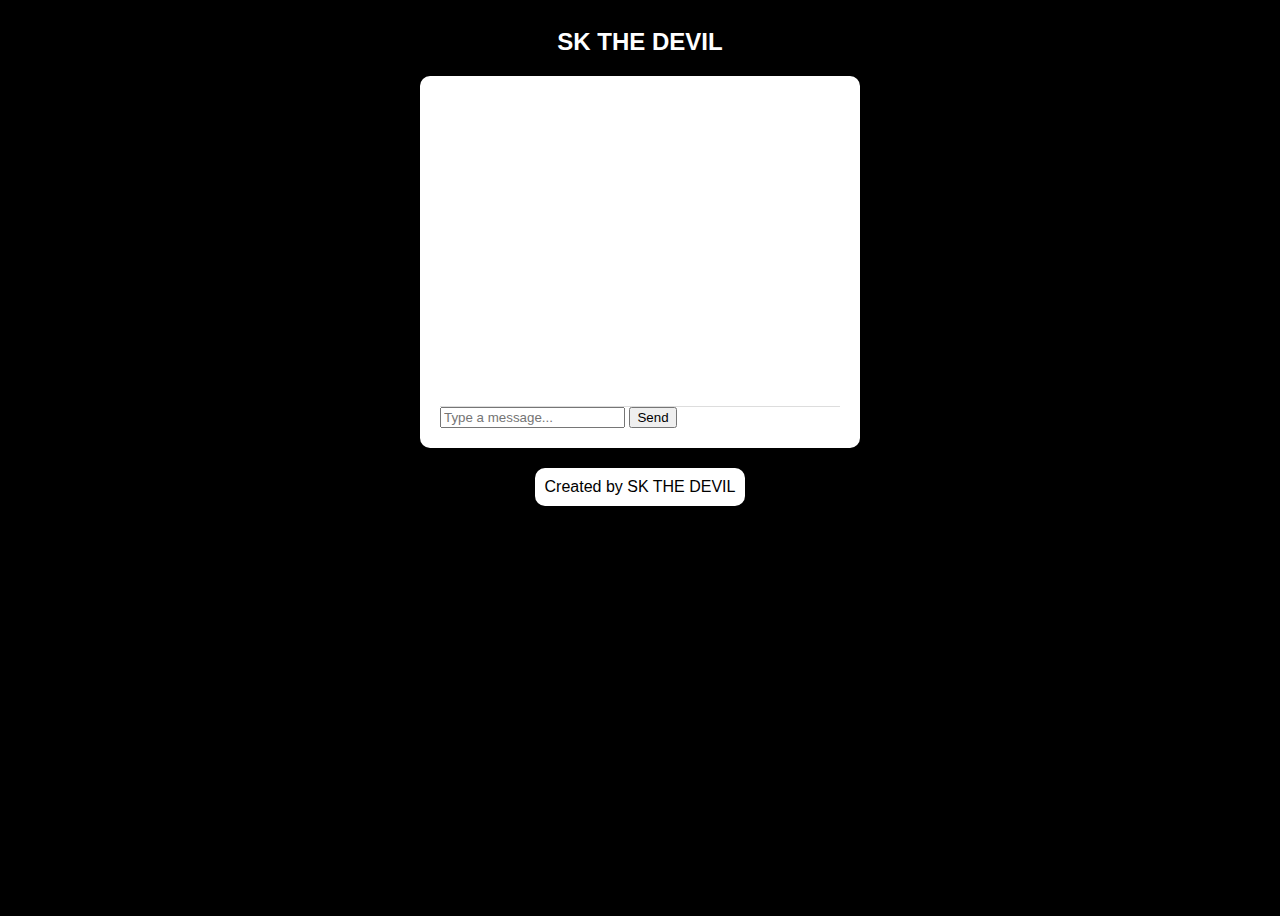
==== index.html @ 9ace683f "Update index.html" ====
<!DOCTYPE html><html lang="en">
<head>
    <meta charset="UTF-8">
    <meta name="viewport" content="width=device-width, initial-scale=1.0">
    <title>Chatbot</title>
    <style>
        body {
            font-family: Arial, sans-serif;
            display: flex;
            flex-direction: column;
            align-items: center;
            height: 100vh;
            background-color: #000;
            color: #fff;
        }
        .header {
            font-size: 24px;
            font-weight: bold;
            margin: 20px;
        }
        .chat-container {
            width: 400px;
            background: white;
            padding: 20px;
            box-shadow: 0px 0px 10px rgba(0, 0, 0, 0.1);
            border-radius: 10px;
            color: black;
        }
        .chat-box {
            height: 300px;
            overflow-y: auto;
            border-bottom: 1px solid #ddd;
            padding-bottom: 10px;
        }
        .generate-images {
            margin-top: 20px;
            padding: 10px;
            background: white;
            border-radius: 10px;
            color: black;
            text-align: center;
        }
    </style>
</head>
<body>
    <div class="header">SK THE DEVIL</div>
    <div class="chat-container">
        <div class="chat-box" id="chat-box"></div>
        <input type="text" id="user-input" placeholder="Type a message...">
        <button onclick="sendMessage()">Send</button>
    </div>
    <div class="generate-images">Created by SK THE DEVIL</div>
    <script>
        function sendMessage() {
            let input = document.getElementById("user-input").value;
            let chatBox = document.getElementById("chat-box");
            if (input) {
                chatBox.innerHTML += `<p><strong>You:</strong> ${input}</p>`;
                let botResponse = `BOT BY SOHAIL KHAN THE DEVIL: Sorry,  my fualt sorry.`;
                chatBox.innerHTML += `<p><strong>Bot:</strong> ${botResponse}</p>`;
                document.getElementById("user-input").value = "";
            }
        }
 </script>

    <script src="script.js"></script>
    
</body>
</html>
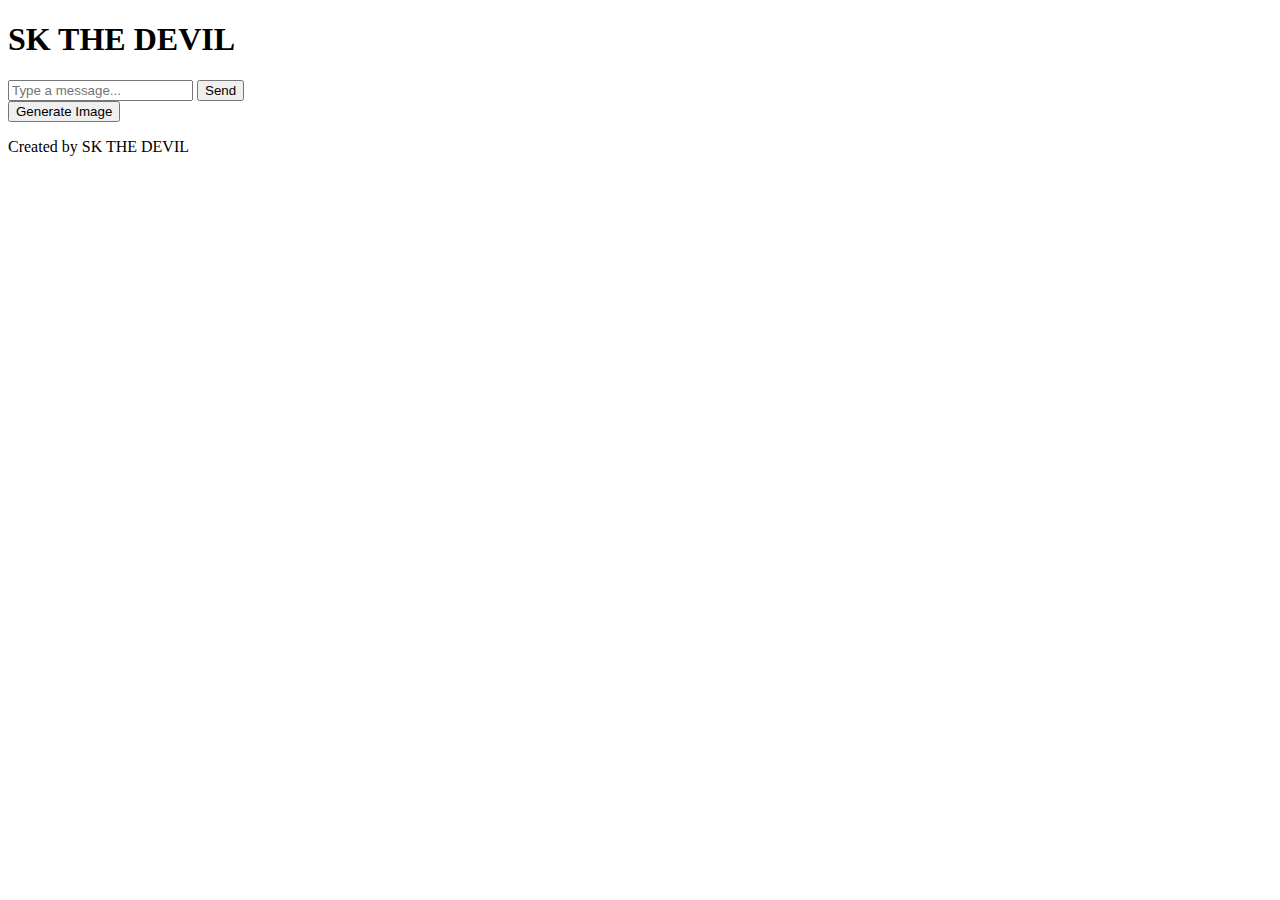
==== commit 643c6191: "Update index.html" ====
--- a/index.html
+++ b/index.html
@@ -1,69 +1,23 @@
-<!DOCTYPE html><html lang="en">
+<!DOCTYPE html>
+<html lang="en">
 <head>
     <meta charset="UTF-8">
     <meta name="viewport" content="width=device-width, initial-scale=1.0">
-    <title>Chatbot</title>
-    <style>
-        body {
-            font-family: Arial, sans-serif;
-            display: flex;
-            flex-direction: column;
-            align-items: center;
-            height: 100vh;
-            background-color: #000;
-            color: #fff;
-        }
-        .header {
-            font-size: 24px;
-            font-weight: bold;
-            margin: 20px;
-        }
-        .chat-container {
-            width: 400px;
-            background: white;
-            padding: 20px;
-            box-shadow: 0px 0px 10px rgba(0, 0, 0, 0.1);
-            border-radius: 10px;
-            color: black;
-        }
-        .chat-box {
-            height: 300px;
-            overflow-y: auto;
-            border-bottom: 1px solid #ddd;
-            padding-bottom: 10px;
-        }
-        .generate-images {
-            margin-top: 20px;
-            padding: 10px;
-            background: white;
-            border-radius: 10px;
-            color: black;
-            text-align: center;
-        }
-    </style>
+    <title>SK THE DEVIL Chatbot</title>
+    <link rel="stylesheet" href="style.css">
 </head>
 <body>
-    <div class="header">SK THE DEVIL</div>
-    <div class="chat-container">
-        <div class="chat-box" id="chat-box"></div>
-        <input type="text" id="user-input" placeholder="Type a message...">
-        <button onclick="sendMessage()">Send</button>
+    <div class="container">
+        <h1>SK THE DEVIL</h1>
+        <div class="chatbox" id="chatbox"></div>
+        <div class="input-container">
+            <input type="text" id="userInput" placeholder="Type a message...">
+            <button onclick="sendMessage()">Send</button>
+        </div>
+        <button id="generateImage" onclick="generateImage()">Generate Image</button>
+        <p class="footer">Created by SK THE DEVIL</p>
     </div>
-    <div class="generate-images">Created by SK THE DEVIL</div>
-    <script>
-        function sendMessage() {
-            let input = document.getElementById("user-input").value;
-            let chatBox = document.getElementById("chat-box");
-            if (input) {
-                chatBox.innerHTML += `<p><strong>You:</strong> ${input}</p>`;
-                let botResponse = `BOT BY SOHAIL KHAN THE DEVIL: Sorry,  my fualt sorry.`;
-                chatBox.innerHTML += `<p><strong>Bot:</strong> ${botResponse}</p>`;
-                document.getElementById("user-input").value = "";
-            }
-        }
- </script>
 
     <script src="script.js"></script>
-    
 </body>
 </html>
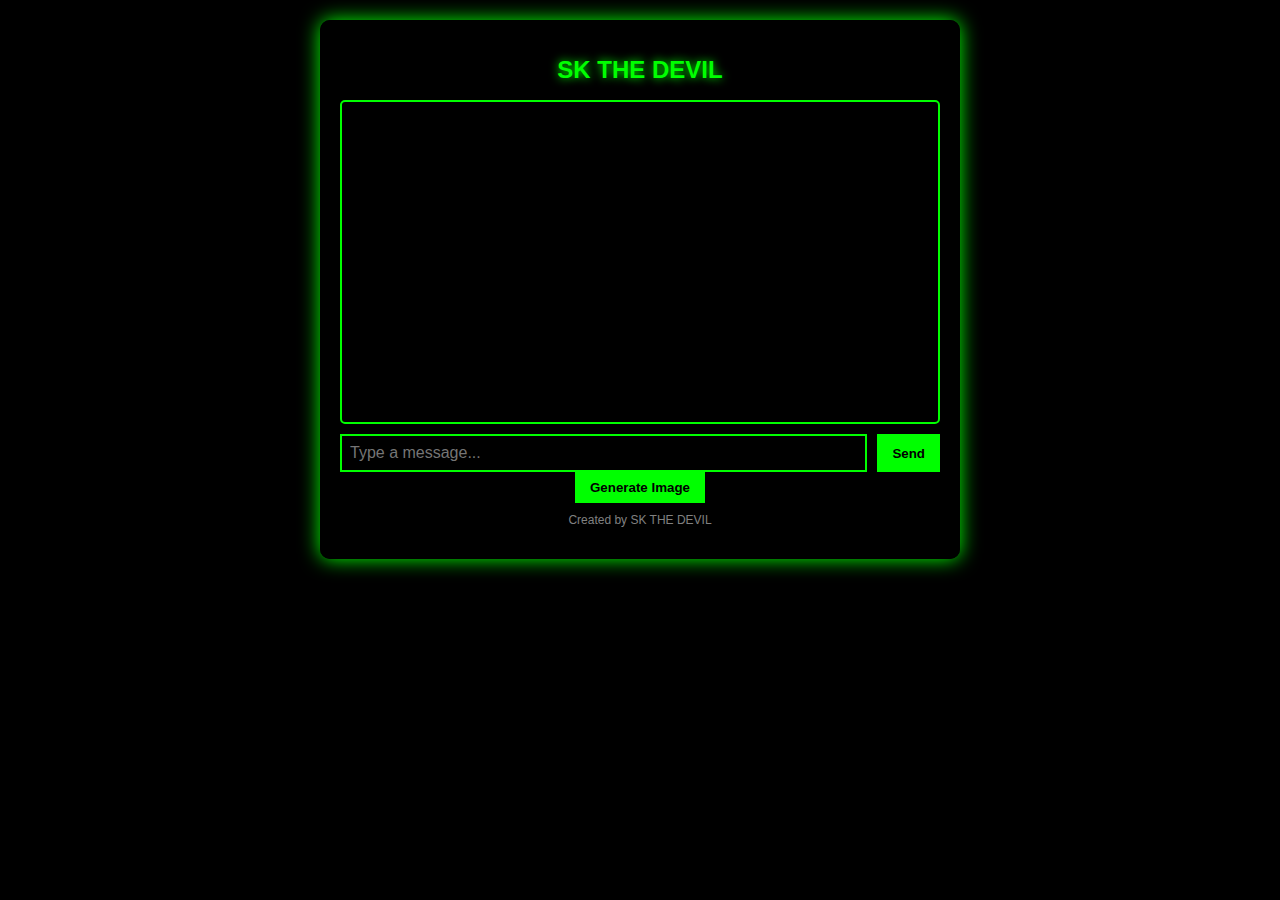
==== commit 27162d9f: "Update index.html" ====
--- a/index.html
+++ b/index.html
@@ -19,5 +19,8 @@
     </div>
 
     <script src="script.js"></script>
+
+    <script src="script.js"></script>
+    
 </body>
 </html>
--- a/style.css
+++ b/style.css
@@ -0,0 +1,75 @@
+body {
+    font-family: Arial, sans-serif;
+    background-color: black;
+    color: lime;
+    text-align: center;
+    margin: 0;
+    padding: 0;
+}
+
+.container {
+    width: 90%;
+    max-width: 600px;
+    margin: 20px auto;
+    padding: 20px;
+    background: rgba(0, 0, 0, 0.9);
+    border-radius: 10px;
+    box-shadow: 0 0 20px lime;
+    animation: glow 1.5s infinite alternate;
+}
+
+@keyframes glow {
+    from { box-shadow: 0 0 10px lime; }
+    to { box-shadow: 0 0 20px lime; }
+}
+
+h1 {
+    font-size: 24px;
+    font-weight: bold;
+    text-shadow: 0 0 10px lime;
+}
+
+.chatbox {
+    height: 300px;
+    overflow-y: auto;
+    background: black;
+    border: 2px solid lime;
+    padding: 10px;
+    margin-bottom: 10px;
+    border-radius: 5px;
+}
+
+.input-container {
+    display: flex;
+    gap: 10px;
+}
+
+input {
+    flex: 1;
+    padding: 8px;
+    border: 2px solid lime;
+    background: black;
+    color: lime;
+    font-size: 16px;
+}
+
+button {
+    padding: 8px 15px;
+    border: none;
+    background: lime;
+    color: black;
+    font-weight: bold;
+    cursor: pointer;
+    transition: 0.3s;
+}
+
+button:hover {
+    background: white;
+    color: black;
+}
+
+.footer {
+    margin-top: 10px;
+    font-size: 12px;
+    color: gray;
+}
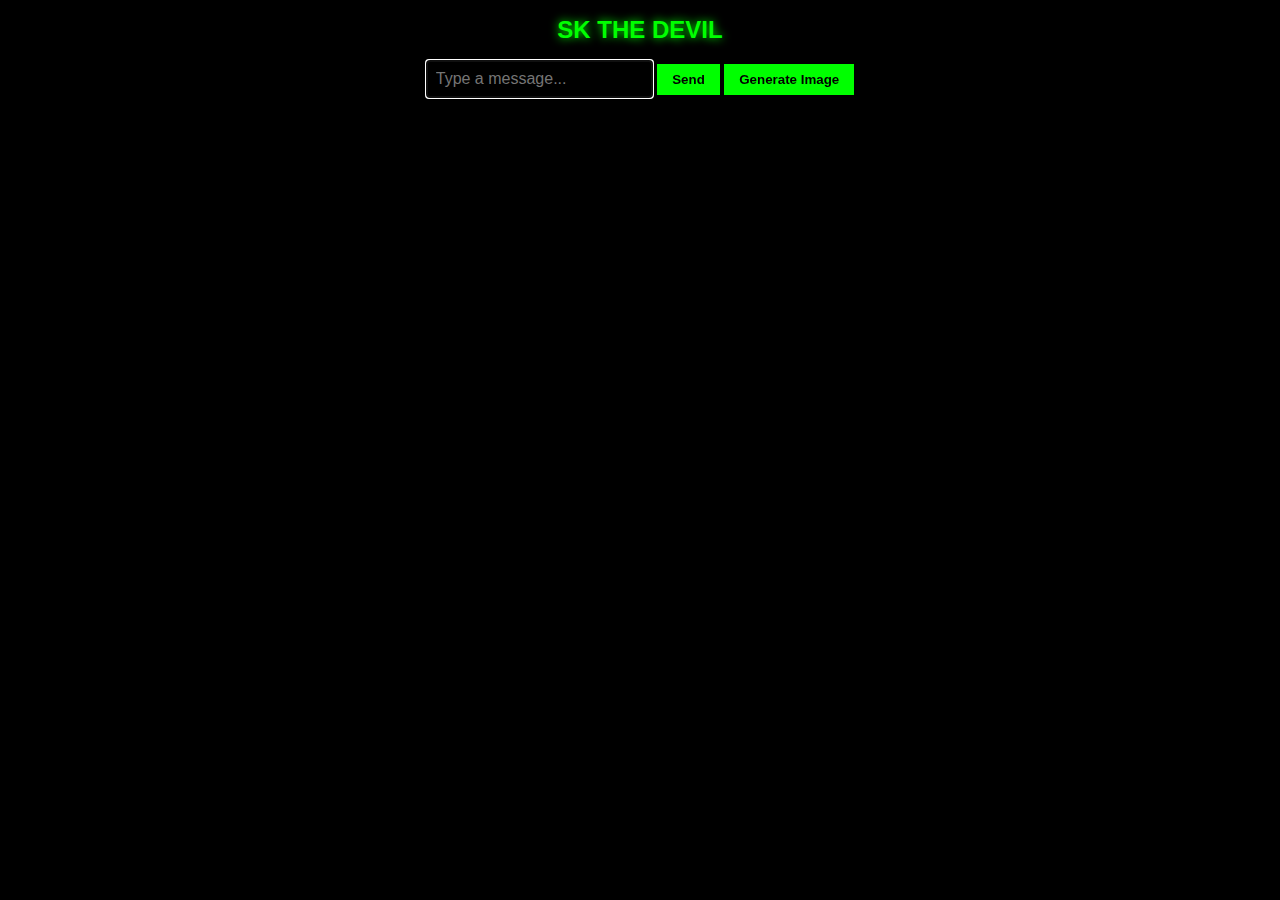
==== commit 2ebe6d44: "Update index.html" ====
--- a/index.html
+++ b/index.html
@@ -3,24 +3,17 @@
 <head>
     <meta charset="UTF-8">
     <meta name="viewport" content="width=device-width, initial-scale=1.0">
-    <title>SK THE DEVIL Chatbot</title>
+    <title>Sohail Assistant</title>
     <link rel="stylesheet" href="style.css">
 </head>
 <body>
-    <div class="container">
-        <h1>SK THE DEVIL</h1>
-        <div class="chatbox" id="chatbox"></div>
-        <div class="input-container">
-            <input type="text" id="userInput" placeholder="Type a message...">
-            <button onclick="sendMessage()">Send</button>
-        </div>
-        <button id="generateImage" onclick="generateImage()">Generate Image</button>
-        <p class="footer">Created by SK THE DEVIL</p>
+    <h1>SK THE DEVIL</h1>
+    <div id="chat-container">
+        <div id="chat-box"></div>
+        <input type="text" id="user-input" placeholder="Type a message..." autofocus>
+        <button onclick="sendMessage()">Send</button>
+        <button onclick="generateImage()">Generate Image</button>
     </div>
-
     <script src="script.js"></script>
-
-    <script src="script.js"></script>
-    
 </body>
 </html>
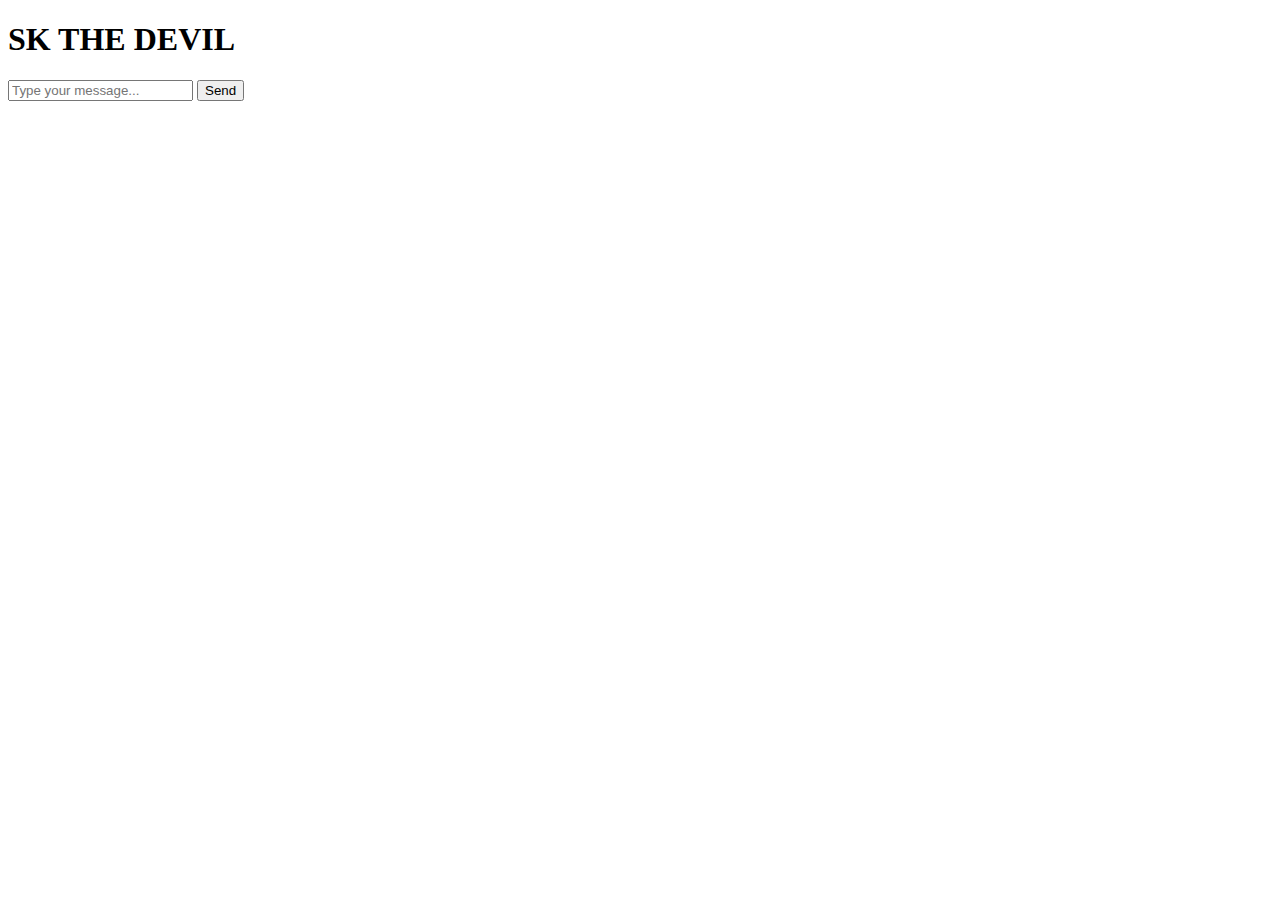
==== commit 0451c19c: "Update index.html" ====
--- a/index.html
+++ b/index.html
@@ -3,17 +3,24 @@
 <head>
     <meta charset="UTF-8">
     <meta name="viewport" content="width=device-width, initial-scale=1.0">
-    <title>Sohail Assistant</title>
-    <link rel="stylesheet" href="style.css">
+    <title>SK THE DEVIL - Chatbot</title>
+    <link rel="stylesheet" href="styles.css">
 </head>
 <body>
-    <h1>SK THE DEVIL</h1>
-    <div id="chat-container">
-        <div id="chat-box"></div>
-        <input type="text" id="user-input" placeholder="Type a message..." autofocus>
-        <button onclick="sendMessage()">Send</button>
-        <button onclick="generateImage()">Generate Image</button>
+
+    <header>
+        <h1>SK THE DEVIL</h1>
+    </header>
+
+    <div id="chatContainer">
+        <div id="chatOutput"></div>
+        <div id="chatInputContainer">
+            <input type="text" id="chatInput" placeholder="Type your message..." autocomplete="off">
+            <button id="sendButton">Send</button>
+        </div>
     </div>
+
     <script src="script.js"></script>
+
 </body>
 </html>
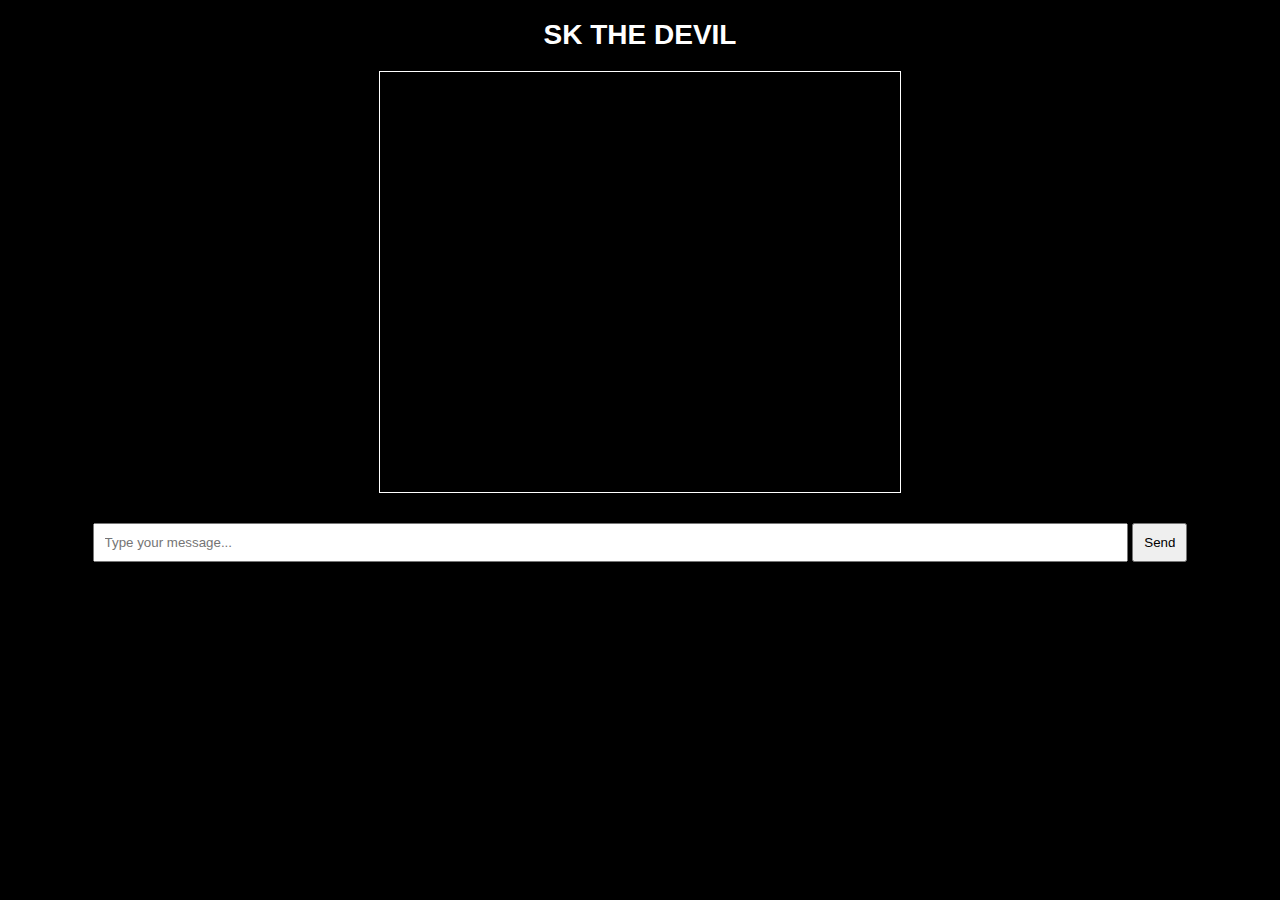
==== commit 244b7a3c: "Update index.html" ====
--- a/index.html
+++ b/index.html
@@ -1,26 +1,45 @@
-<!DOCTYPE html>
-<html lang="en">
+<!DOCTYPE html><html lang="en">
 <head>
     <meta charset="UTF-8">
     <meta name="viewport" content="width=device-width, initial-scale=1.0">
-    <title>SK THE DEVIL - Chatbot</title>
-    <link rel="stylesheet" href="styles.css">
+    <title>SK THE DEVIL</title>
+    <style>
+        body {
+            font-family: Arial, sans-serif;
+            background-color: black;
+            color: white;
+            text-align: center;
+        }
+        h1 {
+            font-size: 28px;
+            font-weight: bold;
+        }
+        #chatOutput {
+            width: 90%;
+            max-width: 500px;
+            height: 400px;
+            overflow-y: auto;
+            border: 1px solid white;
+            padding: 10px;
+            margin: 20px auto;
+            text-align: left;
+        }
+        input {
+            width: 80%;
+            padding: 10px;
+            margin: 10px 0;
+        }
+        button {
+            padding: 10px;
+            cursor: pointer;
+        }
+    </style>
 </head>
 <body>
-
-    <header>
-        <h1>SK THE DEVIL</h1>
-    </header>
-
-    <div id="chatContainer">
-        <div id="chatOutput"></div>
-        <div id="chatInputContainer">
-            <input type="text" id="chatInput" placeholder="Type your message..." autocomplete="off">
-            <button id="sendButton">Send</button>
-        </div>
-    </div>
-
+    <h1>SK THE DEVIL</h1>
+    <div id="chatOutput"></div>
+    <input type="text" id="chatInput" placeholder="Type your message...">
+    <button id="sendButton">Send</button>
     <script src="script.js"></script>
-
 </body>
 </html>
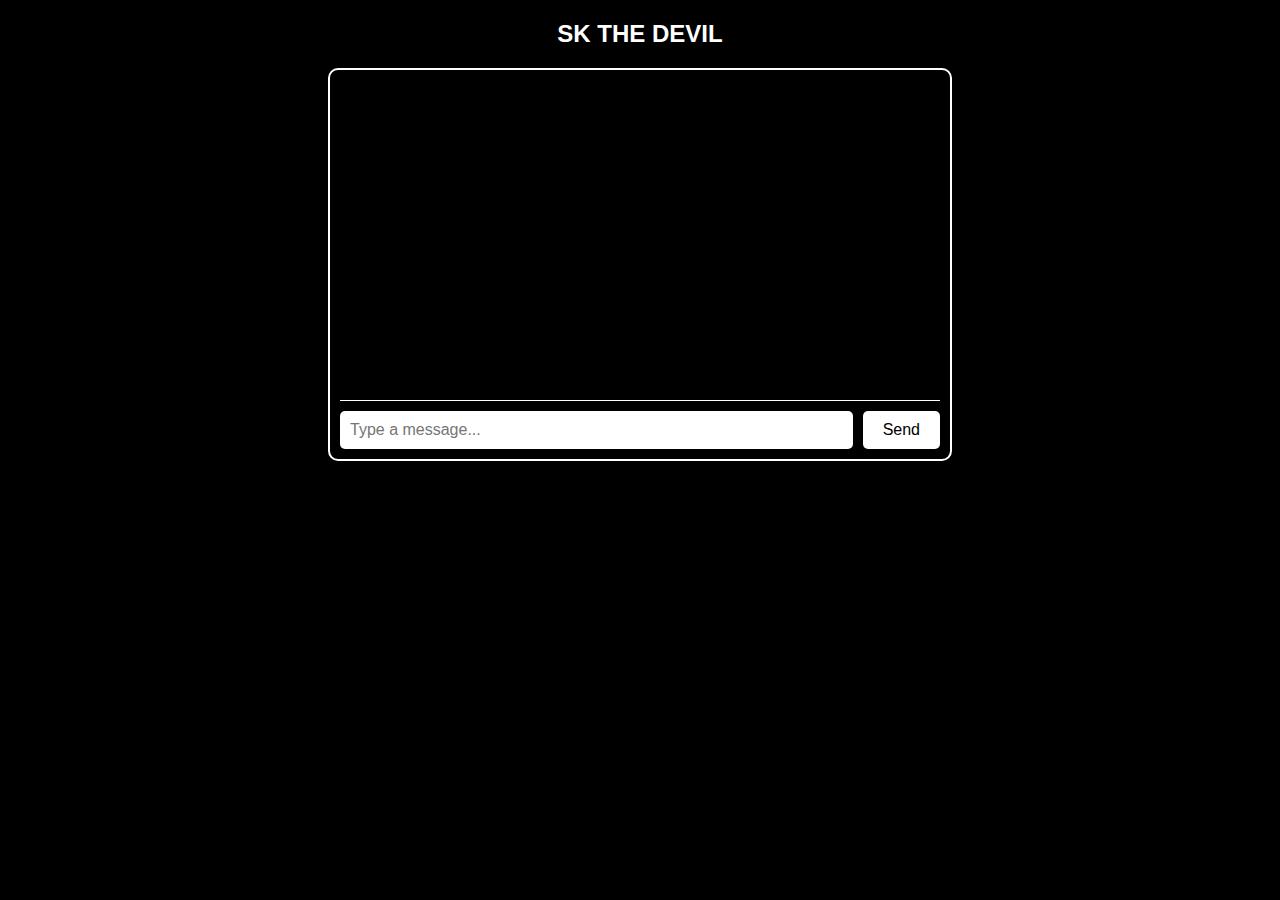
==== commit de61edd6: "Update index.html" ====
--- a/index.html
+++ b/index.html
@@ -1,45 +1,83 @@
-<!DOCTYPE html><html lang="en">
+<!DOCTYPE html>
+<html lang="en">
 <head>
     <meta charset="UTF-8">
     <meta name="viewport" content="width=device-width, initial-scale=1.0">
-    <title>SK THE DEVIL</title>
+    <title>SK THE DEVIL - Chatbot</title>
     <style>
         body {
-            font-family: Arial, sans-serif;
             background-color: black;
             color: white;
+            font-family: Arial, sans-serif;
             text-align: center;
         }
+
         h1 {
-            font-size: 28px;
+            font-size: 24px;
             font-weight: bold;
+            margin-top: 20px;
         }
-        #chatOutput {
+
+        #chat-container {
             width: 90%;
-            max-width: 500px;
-            height: 400px;
+            max-width: 600px;
+            margin: 20px auto;
+            border: 2px solid white;
+            padding: 10px;
+            border-radius: 10px;
+        }
+
+        #chat-box {
+            height: 300px;
             overflow-y: auto;
-            border: 1px solid white;
+            border-bottom: 1px solid white;
             padding: 10px;
-            margin: 20px auto;
             text-align: left;
         }
-        input {
-            width: 80%;
+
+        #input-container {
+            display: flex;
+            margin-top: 10px;
+        }
+
+        #user-input {
+            flex: 1;
             padding: 10px;
-            margin: 10px 0;
+            font-size: 16px;
+            border: none;
+            border-radius: 5px;
         }
-        button {
-            padding: 10px;
+
+        #send-btn {
+            padding: 10px 20px;
+            font-size: 16px;
+            background-color: white;
+            color: black;
+            border: none;
             cursor: pointer;
+            margin-left: 10px;
+            border-radius: 5px;
+        }
+
+        #send-btn:hover {
+            background-color: green;
+            color: white;
         }
     </style>
 </head>
 <body>
+
     <h1>SK THE DEVIL</h1>
-    <div id="chatOutput"></div>
-    <input type="text" id="chatInput" placeholder="Type your message...">
-    <button id="sendButton">Send</button>
+
+    <div id="chat-container">
+        <div id="chat-box"></div>
+        <div id="input-container">
+            <input type="text" id="user-input" placeholder="Type a message...">
+            <button id="send-btn">Send</button>
+        </div>
+    </div>
+
     <script src="script.js"></script>
+
 </body>
 </html>
